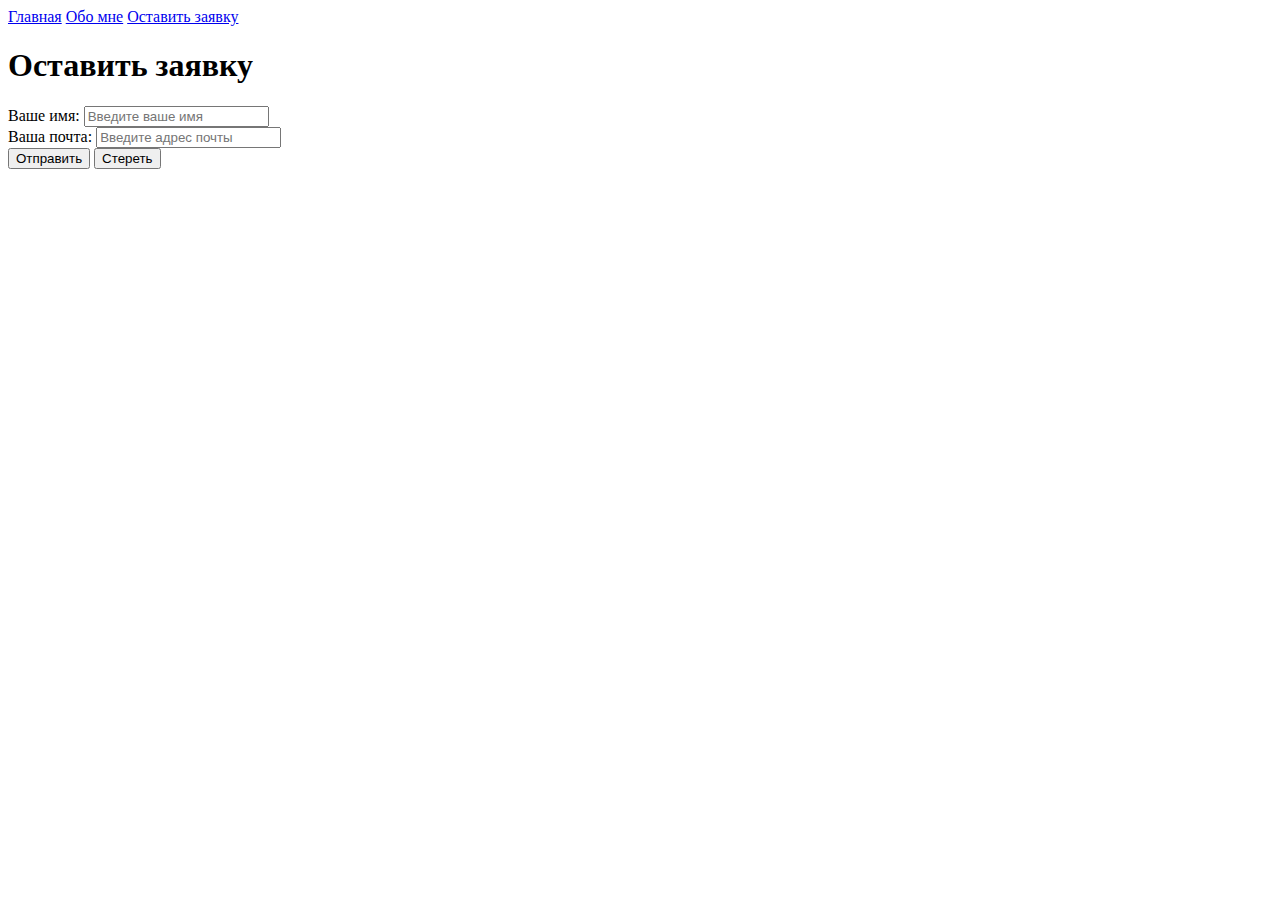
==== ticket.html @ 2553e544 "first commit" ====
<!DOCTYPE html>
<html lang="ru">
<head>
    <meta charset="UTF-8">
    <meta name="viewport" content="width=device-width, initial-scale=1.0">
    <title>Document</title>
</head>
<body>
    <a href="index.html">Главная</a>
    <a href="info/about.html">Обо мне</a> 
    <a href="ticket.html">Оставить заявку</a>
    <h1>Оставить заявку</h1>
    <form action="#" method="post">
        <span>Ваше имя: </span><input placeholder="Введите ваше имя" type="text" name="name" id="name"><br>
        <span>Ваша почта: </span><input placeholder="Введите адрес почты" type="email" name="email" id="email"><br>
        <button type="submit">Отправить</button>
        <button type="reset">Стереть</button>


    </form>
    
</body>
</html>
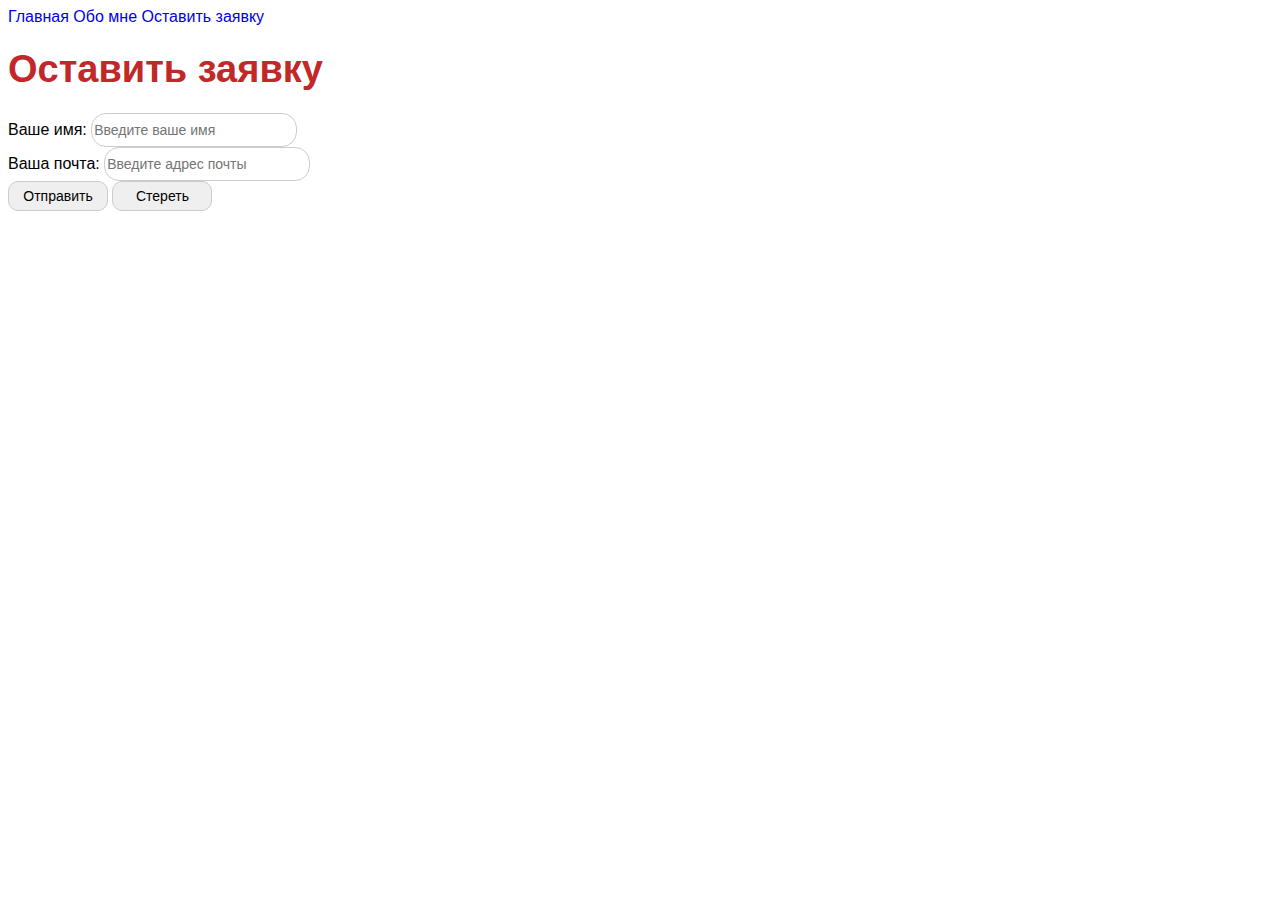
==== commit 4bd48c4d: "add css" ====
--- a/ticket.html
+++ b/ticket.html
@@ -4,17 +4,18 @@
     <meta charset="UTF-8">
     <meta name="viewport" content="width=device-width, initial-scale=1.0">
     <title>Document</title>
+    <link rel="stylesheet" href="style.css">
 </head>
 <body>
-    <a href="index.html">Главная</a>
-    <a href="info/about.html">Обо мне</a> 
-    <a href="ticket.html">Оставить заявку</a>
-    <h1>Оставить заявку</h1>
-    <form action="#" method="post">
-        <span>Ваше имя: </span><input placeholder="Введите ваше имя" type="text" name="name" id="name"><br>
-        <span>Ваша почта: </span><input placeholder="Введите адрес почты" type="email" name="email" id="email"><br>
-        <button type="submit">Отправить</button>
-        <button type="reset">Стереть</button>
+    <a class="menu_links"href="index.html">Главная</a>
+    <a class="menu_links"href="info/about.html">Обо мне</a> 
+    <a class="menu_links"href="ticket.html">Оставить заявку</a>
+    <h1 class = "title" >Оставить заявку</h1>
+    <form class="form" action="#" method="post">
+        <span>Ваше имя: </span><input class="input" placeholder="Введите ваше имя" type="text" name="name" id="name"><br>
+        <span>Ваша почта: </span><input class="input" placeholder="Введите адрес почты" type="email" name="email" id="email"><br>
+        <button class="btn" type="submit">Отправить</button>
+        <button class="btn" type="reset">Стереть</button>
 
 
     </form>
--- a/style.css
+++ b/style.css
@@ -0,0 +1,66 @@
+
+body{
+    font-family: sans-serif;
+}
+
+
+
+a {
+    text-decoration: none;
+}
+.menu links{
+    color: cornflowerblue;
+    font-size: 16px;
+    line-height: 20px;
+}
+
+.title{
+    color: #c22828;
+    font-size: 38px;
+    line-height: 36px;
+    font-weight: bold;
+}
+
+.text {
+    font-style: normal;
+    font-weight: 300;
+    font-size: 18px;
+    line-height: 30px;
+    color: #7D7987
+}
+
+.mini title{
+    color: coral;
+    font-style: normal;
+    font-weight: 700;
+    font-size: 36px;
+    line-height: 80px;
+
+}
+
+.image{
+    border-radius: 10px;
+    height: 100px;
+    width: 100px;
+}
+
+.form .input {
+    width: 200px;
+    height: 30px;
+    outline: none;
+    border: 1px solid #ccc;
+    border-radius: 15px;
+    font-size: 14px;
+    line-height: 30px;
+    
+}
+
+.btn{
+    width: 100px;
+    height: 30px;
+    font-size: 14px;
+    border: 1px solid #ccc;
+    border-radius: 10px;
+
+}
+
